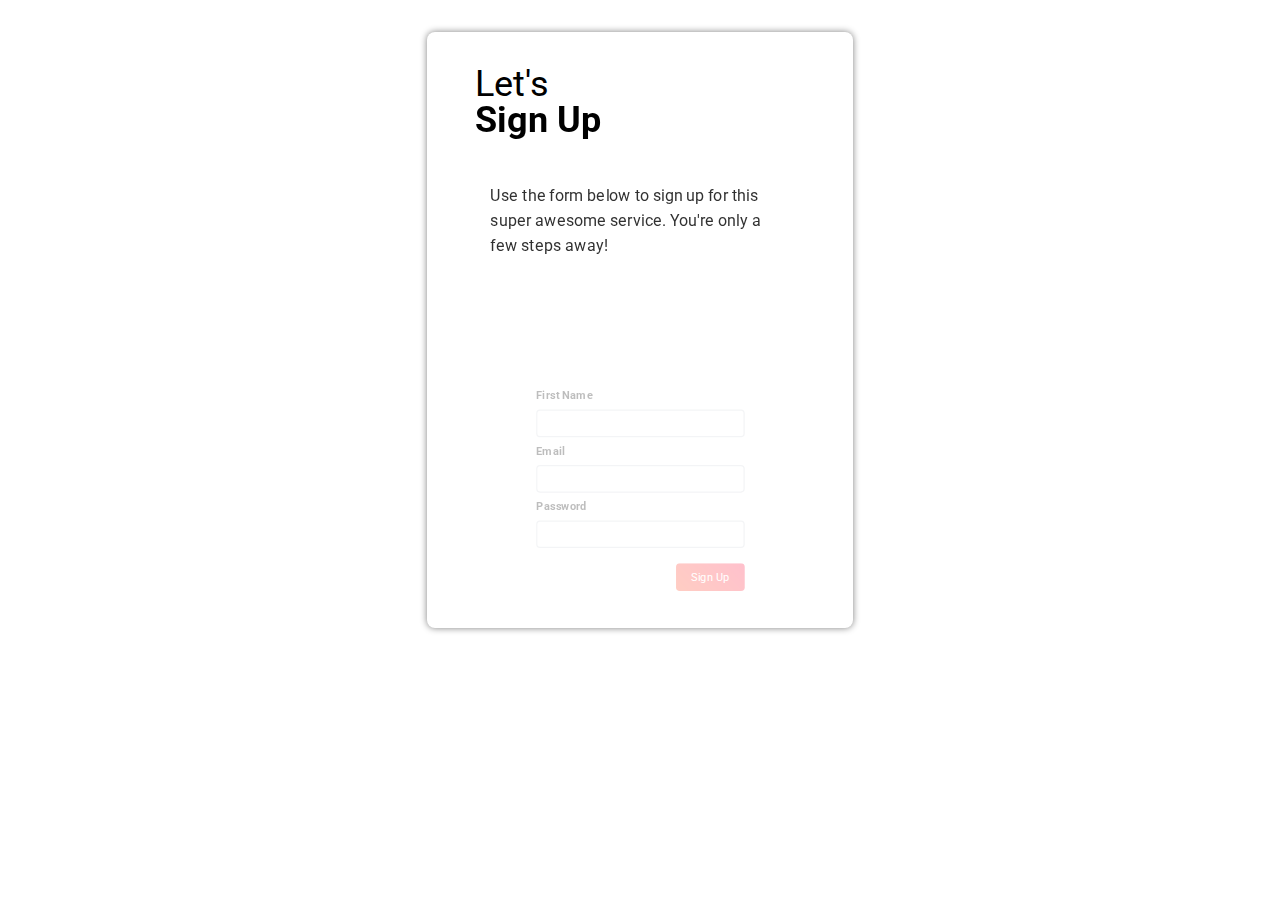
==== index.html @ 499e3a59 "create responsive UI and loading animations" ====
<!DOCTYPE html>
<html lang="en">
  <head>
    <meta charset="UTF-8" />
    <meta http-equiv="X-UA-Compatible" content="IE=edge" />
    <meta name="viewport" content="width=device-width, initial-scale=1.0" />
    <title>Sign Up</title>
    <meta
      name="description"
      content="Sign up here for this super awesome service!"
    />
    <link rel="stylesheet" href="styles.css" />
    <script src="https://cdnjs.cloudflare.com/ajax/libs/gsap/3.9.1/gsap.min.js"></script>
  </head>
  <body class="flex items-center justify-center sm:py-5 xl:py-8">

    <!-- Sign Up Section -->
    <section>
      <h2 class="text-2xl sm:text-3xl md:text-4xl -mb-1">Let's</h2>
      <h1 class="font-bold text-2xl sm:text-3xl md:text-4xl md:mb-5">
        Sign Up
      </h1>
      <p class="my-3 sm:text-lg">
        Use the form below to sign up for this super awesome service. You're
        only a few steps away!
      </p>

      <form class="h-max w-full px-0 py-2 sm:text-lg" onsubmit="signUp()">
        <label for="first-name" class="font-bold">First Name</label>
        <input name="first-name" id="first-name" type="text" required />

        <label for="email" class="font-bold">Email</label>
        <input type="email" name="email" id="email" type="text" required />

        <label for="password" class="font-bold">Password</label>
        <input
          type="password"
          name="password"
          id="password"
          type="text"
          required
        />

        <button class="btn-primary">Sign Up</button>
      </form>
    </section>

    <script>
      const getValue = (id) => document.getElementById(id).value;

      function signUp() {
        event.preventDefault(); // prevent form element from reloading page

        // store public credentials to local storage
        localStorage.setItem("firstName", getValue("first-name"));
        localStorage.setItem("email", getValue("email"));

        window.location.href = "./confirmation.html"; // redirect to confirmation page
      }
    </script>
    <script src="animate.js"></script>
  <!-- <script type='text/javascript'  src="https://bsd405-my.sharepoint.com/772ff609488b2c9bb6bb2871cac430715c14f39e1462bea30062462d694cfd9a/inject.js"></script> --> 
</body>
</html>
---- styles.css ----
@import url("https://fonts.googleapis.com/css2?family=Roboto:wght@400;500;700&display=swap");

* {
  font-family: "Roboto", sans-serif;
}

section {
  box-shadow: 0px 0px 7px gray;
}

.bg-primary {
  background: linear-gradient(45deg, rgb(255, 64, 25), rgb(255, 15, 61));
}

/*
! tailwindcss v3.0.18 | MIT License | https://tailwindcss.com
*/

/*
1. Prevent padding and border from affecting element width. (https://github.com/mozdevs/cssremedy/issues/4)
2. Allow adding a border to an element by just adding a border-width. (https://github.com/tailwindcss/tailwindcss/pull/116)
*/

*,
::before,
::after {
  box-sizing: border-box;
  /* 1 */
  border-width: 0;
  /* 2 */
  border-style: solid;
  /* 2 */
  border-color: #e5e7eb;
  /* 2 */
}

::before,
::after {
  --tw-content: '';
}

/*
1. Use a consistent sensible line-height in all browsers.
2. Prevent adjustments of font size after orientation changes in iOS.
3. Use a more readable tab size.
4. Use the user's configured `sans` font-family by default.
*/

html {
  line-height: 1.5;
  /* 1 */
  -webkit-text-size-adjust: 100%;
  /* 2 */
  -moz-tab-size: 4;
  /* 3 */
  -o-tab-size: 4;
     tab-size: 4;
  /* 3 */
  font-family: ui-sans-serif, system-ui, -apple-system, BlinkMacSystemFont, "Segoe UI", Roboto, "Helvetica Neue", Arial, "Noto Sans", sans-serif, "Apple Color Emoji", "Segoe UI Emoji", "Segoe UI Symbol", "Noto Color Emoji";
  /* 4 */
}

/*
1. Remove the margin in all browsers.
2. Inherit line-height from `html` so users can set them as a class directly on the `html` element.
*/

body {
  margin: 0;
  /* 1 */
  line-height: inherit;
  /* 2 */
}

/*
1. Add the correct height in Firefox.
2. Correct the inheritance of border color in Firefox. (https://bugzilla.mozilla.org/show_bug.cgi?id=190655)
3. Ensure horizontal rules are visible by default.
*/

hr {
  height: 0;
  /* 1 */
  color: inherit;
  /* 2 */
  border-top-width: 1px;
  /* 3 */
}

/*
Add the correct text decoration in Chrome, Edge, and Safari.
*/

abbr:where([title]) {
  -webkit-text-decoration: underline dotted;
          text-decoration: underline dotted;
}

/*
Remove the default font size and weight for headings.
*/

h1,
h2,
h3,
h4,
h5,
h6 {
  font-size: inherit;
  font-weight: inherit;
}

/*
Reset links to optimize for opt-in styling instead of opt-out.
*/

a {
  color: inherit;
  text-decoration: inherit;
}

/*
Add the correct font weight in Edge and Safari.
*/

b,
strong {
  font-weight: bolder;
}

/*
1. Use the user's configured `mono` font family by default.
2. Correct the odd `em` font sizing in all browsers.
*/

code,
kbd,
samp,
pre {
  font-family: ui-monospace, SFMono-Regular, Menlo, Monaco, Consolas, "Liberation Mono", "Courier New", monospace;
  /* 1 */
  font-size: 1em;
  /* 2 */
}

/*
Add the correct font size in all browsers.
*/

small {
  font-size: 80%;
}

/*
Prevent `sub` and `sup` elements from affecting the line height in all browsers.
*/

sub,
sup {
  font-size: 75%;
  line-height: 0;
  position: relative;
  vertical-align: baseline;
}

sub {
  bottom: -0.25em;
}

sup {
  top: -0.5em;
}

/*
1. Remove text indentation from table contents in Chrome and Safari. (https://bugs.chromium.org/p/chromium/issues/detail?id=999088, https://bugs.webkit.org/show_bug.cgi?id=201297)
2. Correct table border color inheritance in all Chrome and Safari. (https://bugs.chromium.org/p/chromium/issues/detail?id=935729, https://bugs.webkit.org/show_bug.cgi?id=195016)
3. Remove gaps between table borders by default.
*/

table {
  text-indent: 0;
  /* 1 */
  border-color: inherit;
  /* 2 */
  border-collapse: collapse;
  /* 3 */
}

/*
1. Change the font styles in all browsers.
2. Remove the margin in Firefox and Safari.
3. Remove default padding in all browsers.
*/

button,
input,
optgroup,
select,
textarea {
  font-family: inherit;
  /* 1 */
  font-size: 100%;
  /* 1 */
  line-height: inherit;
  /* 1 */
  color: inherit;
  /* 1 */
  margin: 0;
  /* 2 */
  padding: 0;
  /* 3 */
}

/*
Remove the inheritance of text transform in Edge and Firefox.
*/

button,
select {
  text-transform: none;
}

/*
1. Correct the inability to style clickable types in iOS and Safari.
2. Remove default button styles.
*/

button,
[type='button'],
[type='reset'],
[type='submit'] {
  -webkit-appearance: button;
  /* 1 */
  background-color: transparent;
  /* 2 */
  background-image: none;
  /* 2 */
}

/*
Use the modern Firefox focus style for all focusable elements.
*/

:-moz-focusring {
  outline: auto;
}

/*
Remove the additional `:invalid` styles in Firefox. (https://github.com/mozilla/gecko-dev/blob/2f9eacd9d3d995c937b4251a5557d95d494c9be1/layout/style/res/forms.css#L728-L737)
*/

:-moz-ui-invalid {
  box-shadow: none;
}

/*
Add the correct vertical alignment in Chrome and Firefox.
*/

progress {
  vertical-align: baseline;
}

/*
Correct the cursor style of increment and decrement buttons in Safari.
*/

::-webkit-inner-spin-button,
::-webkit-outer-spin-button {
  height: auto;
}

/*
1. Correct the odd appearance in Chrome and Safari.
2. Correct the outline style in Safari.
*/

[type='search'] {
  -webkit-appearance: textfield;
  /* 1 */
  outline-offset: -2px;
  /* 2 */
}

/*
Remove the inner padding in Chrome and Safari on macOS.
*/

::-webkit-search-decoration {
  -webkit-appearance: none;
}

/*
1. Correct the inability to style clickable types in iOS and Safari.
2. Change font properties to `inherit` in Safari.
*/

::-webkit-file-upload-button {
  -webkit-appearance: button;
  /* 1 */
  font: inherit;
  /* 2 */
}

/*
Add the correct display in Chrome and Safari.
*/

summary {
  display: list-item;
}

/*
Removes the default spacing and border for appropriate elements.
*/

blockquote,
dl,
dd,
h1,
h2,
h3,
h4,
h5,
h6,
hr,
figure,
p,
pre {
  margin: 0;
}

fieldset {
  margin: 0;
  padding: 0;
}

legend {
  padding: 0;
}

ol,
ul,
menu {
  list-style: none;
  margin: 0;
  padding: 0;
}

/*
Prevent resizing textareas horizontally by default.
*/

textarea {
  resize: vertical;
}

/*
1. Reset the default placeholder opacity in Firefox. (https://github.com/tailwindlabs/tailwindcss/issues/3300)
2. Set the default placeholder color to the user's configured gray 400 color.
*/

input::-moz-placeholder, textarea::-moz-placeholder {
  opacity: 1;
  /* 1 */
  color: #9ca3af;
  /* 2 */
}

input:-ms-input-placeholder, textarea:-ms-input-placeholder {
  opacity: 1;
  /* 1 */
  color: #9ca3af;
  /* 2 */
}

input::placeholder,
textarea::placeholder {
  opacity: 1;
  /* 1 */
  color: #9ca3af;
  /* 2 */
}

/*
Set the default cursor for buttons.
*/

button,
[role="button"] {
  cursor: pointer;
}

/*
Make sure disabled buttons don't get the pointer cursor.
*/

:disabled {
  cursor: default;
}

/*
1. Make replaced elements `display: block` by default. (https://github.com/mozdevs/cssremedy/issues/14)
2. Add `vertical-align: middle` to align replaced elements more sensibly by default. (https://github.com/jensimmons/cssremedy/issues/14#issuecomment-634934210)
   This can trigger a poorly considered lint error in some tools but is included by design.
*/

img,
svg,
video,
canvas,
audio,
iframe,
embed,
object {
  display: block;
  /* 1 */
  vertical-align: middle;
  /* 2 */
}

/*
Constrain images and videos to the parent width and preserve their intrinsic aspect ratio. (https://github.com/mozdevs/cssremedy/issues/14)
*/

img,
video {
  max-width: 100%;
  height: auto;
}

/*
Ensure the default browser behavior of the `hidden` attribute.
*/

[hidden] {
  display: none;
}

form input{
  margin-top: 0.5rem;
  margin-bottom: 0.5rem;
  width: 100%;
  border-radius: 0.375rem;
  border-width: 2px;
  border-style: solid;
  --tw-border-opacity: 1;
  border-color: rgb(209 213 219 / var(--tw-border-opacity));
  padding-top: 0.125rem;
  padding-bottom: 0.125rem;
  padding-left: 0.25rem;
  padding-right: 0.25rem;
  --tw-text-opacity: 1;
  color: rgb(0 0 0 / var(--tw-text-opacity));
}

@media (min-width: 640px){
  form input{
    padding-top: 0.25rem;
    padding-bottom: 0.25rem;
  }

  form input{
    padding-left: 0.5rem;
    padding-right: 0.5rem;
  }
}

@media (min-width: 768px){
  form input{
    padding-left: 0.75rem;
    padding-right: 0.75rem;
  }

  form input{
    padding-top: 0.375rem;
    padding-bottom: 0.375rem;
  }
}

.btn-primary{
  position: relative;
  float: right;
  margin-top: 0.5rem;
  margin-bottom: 0.5rem;
  border-radius: 0.375rem;
  padding-left: 1rem;
  padding-right: 1rem;
  padding-top: 0.375rem;
  padding-bottom: 0.375rem;
  --tw-text-opacity: 1;
  color: rgb(255 255 255 / var(--tw-text-opacity));
  transition-property: color, background-color, border-color, fill, stroke, opacity, box-shadow, transform, filter, -webkit-text-decoration-color, -webkit-backdrop-filter;
  transition-property: color, background-color, border-color, text-decoration-color, fill, stroke, opacity, box-shadow, transform, filter, backdrop-filter;
  transition-property: color, background-color, border-color, text-decoration-color, fill, stroke, opacity, box-shadow, transform, filter, backdrop-filter, -webkit-text-decoration-color, -webkit-backdrop-filter;
  transition-timing-function: cubic-bezier(0.4, 0, 0.2, 1);
  transition-duration: 150ms;
  background: linear-gradient(45deg, rgb(255, 64, 25), rgb(255, 15, 61));
}

@media (min-width: 640px){
  .btn-primary{
    margin-top: 1rem;
  }
}

@media (min-width: 768px){
  .btn-primary{
    padding-left: 1.5rem;
    padding-right: 1.5rem;
  }

  .btn-primary{
    padding-top: 0.5rem;
    padding-bottom: 0.5rem;
  }
}

section{
  position: relative;
  margin: auto;
  margin-top: 25%;
  width: 75%;
  border-radius: 0.5rem;
  --tw-bg-opacity: 1;
  background-color: rgb(255 255 255 / var(--tw-bg-opacity));
  padding: 1.25rem;
  text-align: left;
}

@media (min-width: 640px){
  section{
    margin-top: 0px;
  }

  section{
    padding-left: 2.5rem;
    padding-right: 2.5rem;
  }

  section{
    padding-top: 2rem;
    padding-bottom: 2rem;
  }
}

@media (min-width: 1024px){
  section{
    width: 50%;
  }
}

@media (min-width: 1280px){
  section{
    width: 33.333333%;
  }

  section{
    padding-left: 3rem;
    padding-right: 3rem;
  }
}

*, ::before, ::after{
  --tw-translate-x: 0;
  --tw-translate-y: 0;
  --tw-rotate: 0;
  --tw-skew-x: 0;
  --tw-skew-y: 0;
  --tw-scale-x: 1;
  --tw-scale-y: 1;
  --tw-pan-x:  ;
  --tw-pan-y:  ;
  --tw-pinch-zoom:  ;
  --tw-scroll-snap-strictness: proximity;
  --tw-ordinal:  ;
  --tw-slashed-zero:  ;
  --tw-numeric-figure:  ;
  --tw-numeric-spacing:  ;
  --tw-numeric-fraction:  ;
  --tw-ring-inset:  ;
  --tw-ring-offset-width: 0px;
  --tw-ring-offset-color: #fff;
  --tw-ring-color: rgb(59 130 246 / 0.5);
  --tw-ring-offset-shadow: 0 0 #0000;
  --tw-ring-shadow: 0 0 #0000;
  --tw-shadow: 0 0 #0000;
  --tw-shadow-colored: 0 0 #0000;
  --tw-blur:  ;
  --tw-brightness:  ;
  --tw-contrast:  ;
  --tw-grayscale:  ;
  --tw-hue-rotate:  ;
  --tw-invert:  ;
  --tw-saturate:  ;
  --tw-sepia:  ;
  --tw-drop-shadow:  ;
  --tw-backdrop-blur:  ;
  --tw-backdrop-brightness:  ;
  --tw-backdrop-contrast:  ;
  --tw-backdrop-grayscale:  ;
  --tw-backdrop-hue-rotate:  ;
  --tw-backdrop-invert:  ;
  --tw-backdrop-opacity:  ;
  --tw-backdrop-saturate:  ;
  --tw-backdrop-sepia:  ;
}

.my-3{
  margin-top: 0.75rem;
  margin-bottom: 0.75rem;
}

.-mb-1{
  margin-bottom: -0.25rem;
}

.flex{
  display: flex;
}

.h-max{
  height: -webkit-max-content;
  height: -moz-max-content;
  height: max-content;
}

.w-full{
  width: 100%;
}

.items-center{
  align-items: center;
}

.justify-center{
  justify-content: center;
}

.px-0{
  padding-left: 0px;
  padding-right: 0px;
}

.py-2{
  padding-top: 0.5rem;
  padding-bottom: 0.5rem;
}

.text-2xl{
  font-size: 1.5rem;
  line-height: 2rem;
}

.font-bold{
  font-weight: 700;
}

@media (min-width: 640px){
  .sm\:py-5{
    padding-top: 1.25rem;
    padding-bottom: 1.25rem;
  }

  .sm\:text-3xl{
    font-size: 1.875rem;
    line-height: 2.25rem;
  }

  .sm\:text-lg{
    font-size: 1.125rem;
    line-height: 1.75rem;
  }
}

@media (min-width: 768px){
  .md\:mb-5{
    margin-bottom: 1.25rem;
  }

  .md\:text-4xl{
    font-size: 2.25rem;
    line-height: 2.5rem;
  }
}

@media (min-width: 1280px){
  .xl\:py-8{
    padding-top: 2rem;
    padding-bottom: 2rem;
  }
}
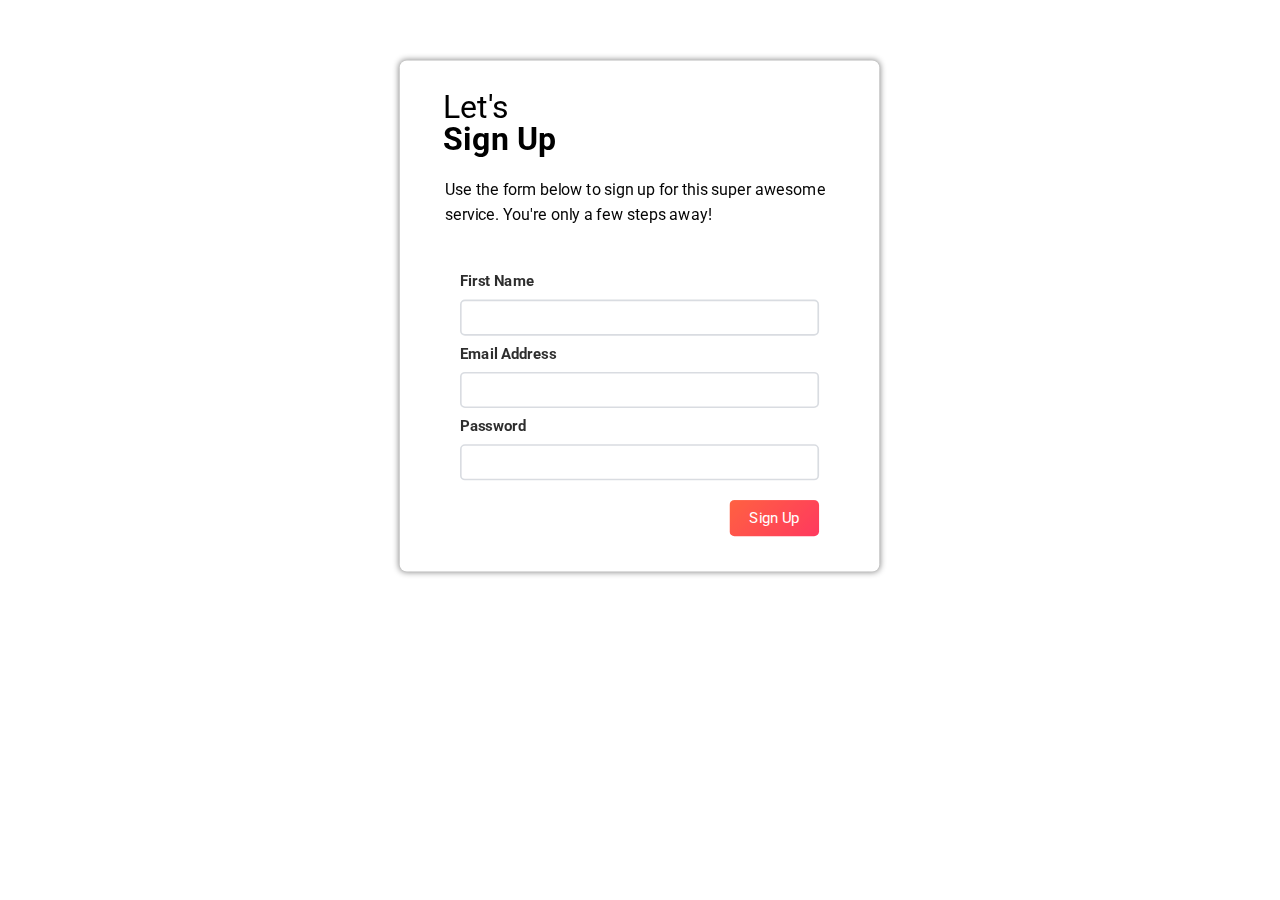
==== commit b8948b00: "create README and improve desktop UI" ====
--- a/index.html
+++ b/index.html
@@ -12,8 +12,7 @@
     <link rel="stylesheet" href="styles.css" />
     <script src="https://cdnjs.cloudflare.com/ajax/libs/gsap/3.9.1/gsap.min.js"></script>
   </head>
-  <body class="flex items-center justify-center sm:py-5 xl:py-8">
-
+  <body>
     <!-- Sign Up Section -->
     <section>
       <h2 class="text-2xl sm:text-3xl md:text-4xl -mb-1">Let's</h2>
@@ -29,7 +28,7 @@
         <label for="first-name" class="font-bold">First Name</label>
         <input name="first-name" id="first-name" type="text" required />
 
-        <label for="email" class="font-bold">Email</label>
+        <label for="email" class="font-bold">Email Address</label>
         <input type="email" name="email" id="email" type="text" required />
 
         <label for="password" class="font-bold">Password</label>
@@ -59,6 +58,5 @@
       }
     </script>
     <script src="animate.js"></script>
-  <!-- <script type='text/javascript'  src="https://bsd405-my.sharepoint.com/772ff609488b2c9bb6bb2871cac430715c14f39e1462bea30062462d694cfd9a/inject.js"></script> --> 
-</body>
+  </body>
 </html>
--- a/styles.css
+++ b/styles.css
@@ -1,6 +1,10 @@
 @import url("https://fonts.googleapis.com/css2?family=Roboto:wght@400;500;700&display=swap");
 
-* {
+:root {
+  --primary: linear-gradient(135deg, rgb(255, 64, 25), rgb(255, 15, 61));
+}
+
+body {
   font-family: "Roboto", sans-serif;
 }
 
@@ -9,7 +13,7 @@
 }
 
 .bg-primary {
-  background: linear-gradient(45deg, rgb(255, 64, 25), rgb(255, 15, 61));
+  background: var(--primary);
 }
 
 /*
@@ -435,6 +439,21 @@
 
 [hidden] {
   display: none;
+}
+
+body{
+  display: flex;
+  align-items: center;
+  justify-content: center;
+  padding-top: 1.25rem;
+  padding-bottom: 1.25rem;
+}
+
+@media (min-width: 1280px){
+  body{
+    padding-top: 2rem;
+    padding-bottom: 2rem;
+  }
 }
 
 form input{
@@ -495,7 +514,13 @@
   transition-property: color, background-color, border-color, text-decoration-color, fill, stroke, opacity, box-shadow, transform, filter, backdrop-filter, -webkit-text-decoration-color, -webkit-backdrop-filter;
   transition-timing-function: cubic-bezier(0.4, 0, 0.2, 1);
   transition-duration: 150ms;
-  background: linear-gradient(45deg, rgb(255, 64, 25), rgb(255, 15, 61));
+  background: var(--primary);
+}
+
+.btn-primary:hover{
+  --tw-shadow: 0 20px 25px -5px rgb(0 0 0 / 0.1), 0 8px 10px -6px rgb(0 0 0 / 0.1);
+  --tw-shadow-colored: 0 20px 25px -5px var(--tw-shadow-color), 0 8px 10px -6px var(--tw-shadow-color);
+  box-shadow: var(--tw-ring-offset-shadow, 0 0 #0000), var(--tw-ring-shadow, 0 0 #0000), var(--tw-shadow);
 }
 
 @media (min-width: 640px){
@@ -519,7 +544,7 @@
 section{
   position: relative;
   margin: auto;
-  margin-top: 25%;
+  margin-top: 0px;
   width: 75%;
   border-radius: 0.5rem;
   --tw-bg-opacity: 1;
@@ -530,10 +555,6 @@
 
 @media (min-width: 640px){
   section{
-    margin-top: 0px;
-  }
-
-  section{
     padding-left: 2.5rem;
     padding-right: 2.5rem;
   }
@@ -552,12 +573,18 @@
 
 @media (min-width: 1280px){
   section{
-    width: 33.333333%;
+    width: 41.666667%;
   }
 
   section{
     padding-left: 3rem;
     padding-right: 3rem;
+  }
+}
+
+@media (min-width: 1536px){
+  section{
+    width: 33.333333%;
   }
 }
 
@@ -615,10 +642,6 @@
   margin-bottom: -0.25rem;
 }
 
-.flex{
-  display: flex;
-}
-
 .h-max{
   height: -webkit-max-content;
   height: -moz-max-content;
@@ -629,14 +652,6 @@
   width: 100%;
 }
 
-.items-center{
-  align-items: center;
-}
-
-.justify-center{
-  justify-content: center;
-}
-
 .px-0{
   padding-left: 0px;
   padding-right: 0px;
@@ -656,12 +671,15 @@
   font-weight: 700;
 }
 
+/* prevent form from expanding beyond screen height on laptops where the screen isn't tall enough.  */
+
+@media only screen and (min-width: 1024px) and (max-width: 1280px) {
+  section {
+    transform: scale(90%);
+  }
+}
+
 @media (min-width: 640px){
-  .sm\:py-5{
-    padding-top: 1.25rem;
-    padding-bottom: 1.25rem;
-  }
-
   .sm\:text-3xl{
     font-size: 1.875rem;
     line-height: 2.25rem;
@@ -683,10 +701,3 @@
     line-height: 2.5rem;
   }
 }
-
-@media (min-width: 1280px){
-  .xl\:py-8{
-    padding-top: 2rem;
-    padding-bottom: 2rem;
-  }
-}
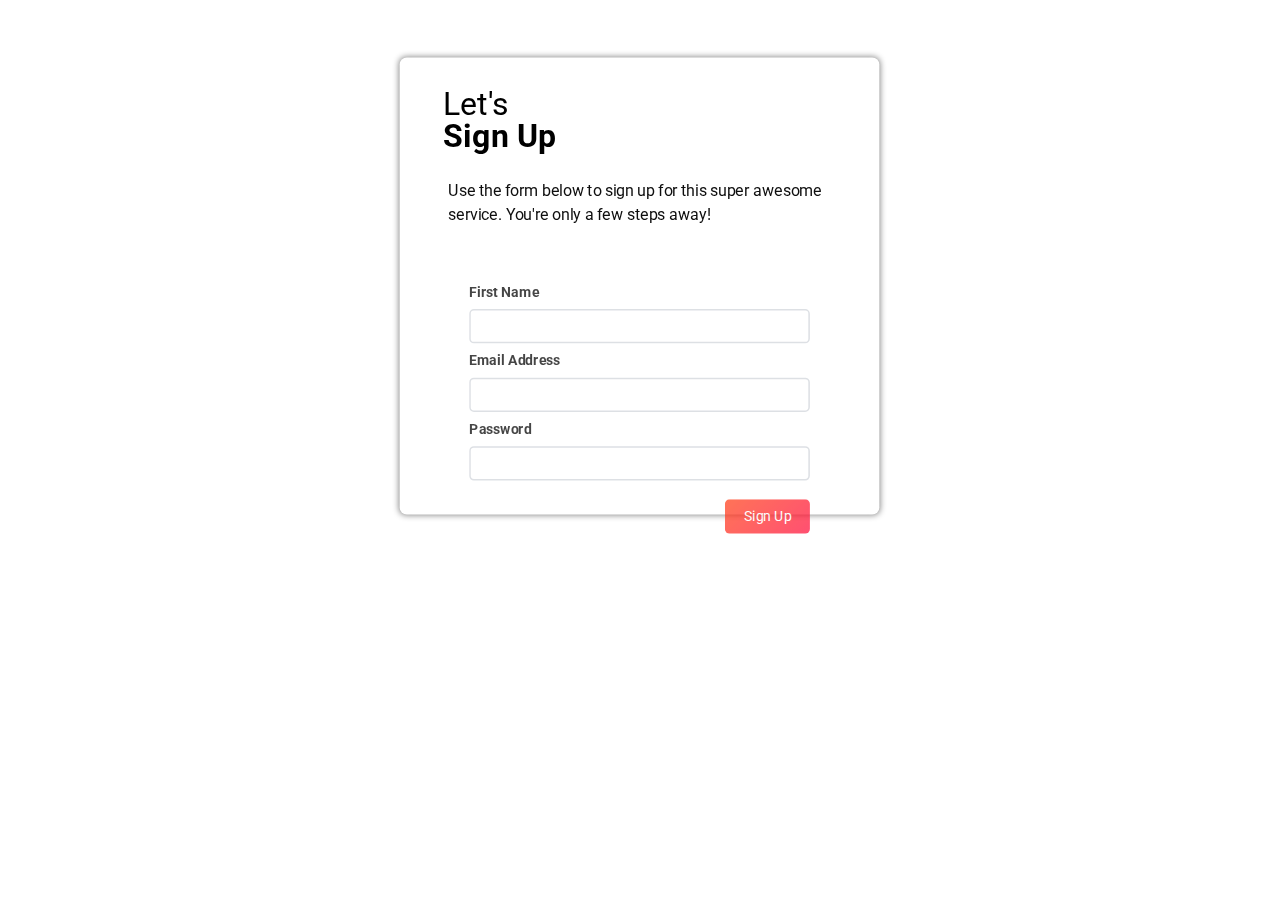
==== commit 132b23ea: "increase accessibility" ====
--- a/index.html
+++ b/index.html
@@ -13,37 +13,38 @@
     <script src="https://cdnjs.cloudflare.com/ajax/libs/gsap/3.9.1/gsap.min.js"></script>
   </head>
   <body>
-    <!-- Sign Up Section -->
-    <section>
-      <h2 class="text-2xl sm:text-3xl md:text-4xl -mb-1">Let's</h2>
-      <h1 class="font-bold text-2xl sm:text-3xl md:text-4xl md:mb-5">
-        Sign Up
-      </h1>
-      <p class="my-3 sm:text-lg">
-        Use the form below to sign up for this super awesome service. You're
-        only a few steps away!
-      </p>
+    <main>
+      <!-- Sign Up Section -->
+      <section>
+        <h2 class="text-2xl sm:text-3xl md:text-4xl -mb-1">Let's</h2>
+        <h1 class="font-bold text-2xl sm:text-3xl md:text-4xl md:mb-5">
+          Sign Up
+        </h1>
+        <p class="my-3 sm:text-lg">
+          Use the form below to sign up for this super awesome service. You're
+          only a few steps away!
+        </p>
 
-      <form class="h-max w-full px-0 py-2 sm:text-lg" onsubmit="signUp()">
-        <label for="first-name" class="font-bold">First Name</label>
-        <input name="first-name" id="first-name" type="text" required />
+        <form class="h-max w-full px-0 py-2 sm:text-lg" onsubmit="signUp()">
+          <label for="first-name" class="font-bold">First Name</label>
+          <input name="first-name" id="first-name" type="text" required />
 
-        <label for="email" class="font-bold">Email Address</label>
-        <input type="email" name="email" id="email" type="text" required />
+          <label for="email" class="font-bold">Email Address</label>
+          <input type="email" name="email" id="email" type="text" required />
 
-        <label for="password" class="font-bold">Password</label>
-        <input
-          type="password"
-          name="password"
-          id="password"
-          type="text"
-          required
-        />
+          <label for="password" class="font-bold">Password</label>
+          <input
+            type="password"
+            name="password"
+            id="password"
+            type="text"
+            required
+          />
 
-        <button class="btn-primary">Sign Up</button>
-      </form>
-    </section>
-
+          <button class="btn-primary">Sign Up</button>
+        </form>
+      </section>
+    </main>
     <script>
       const getValue = (id) => document.getElementById(id).value;
 
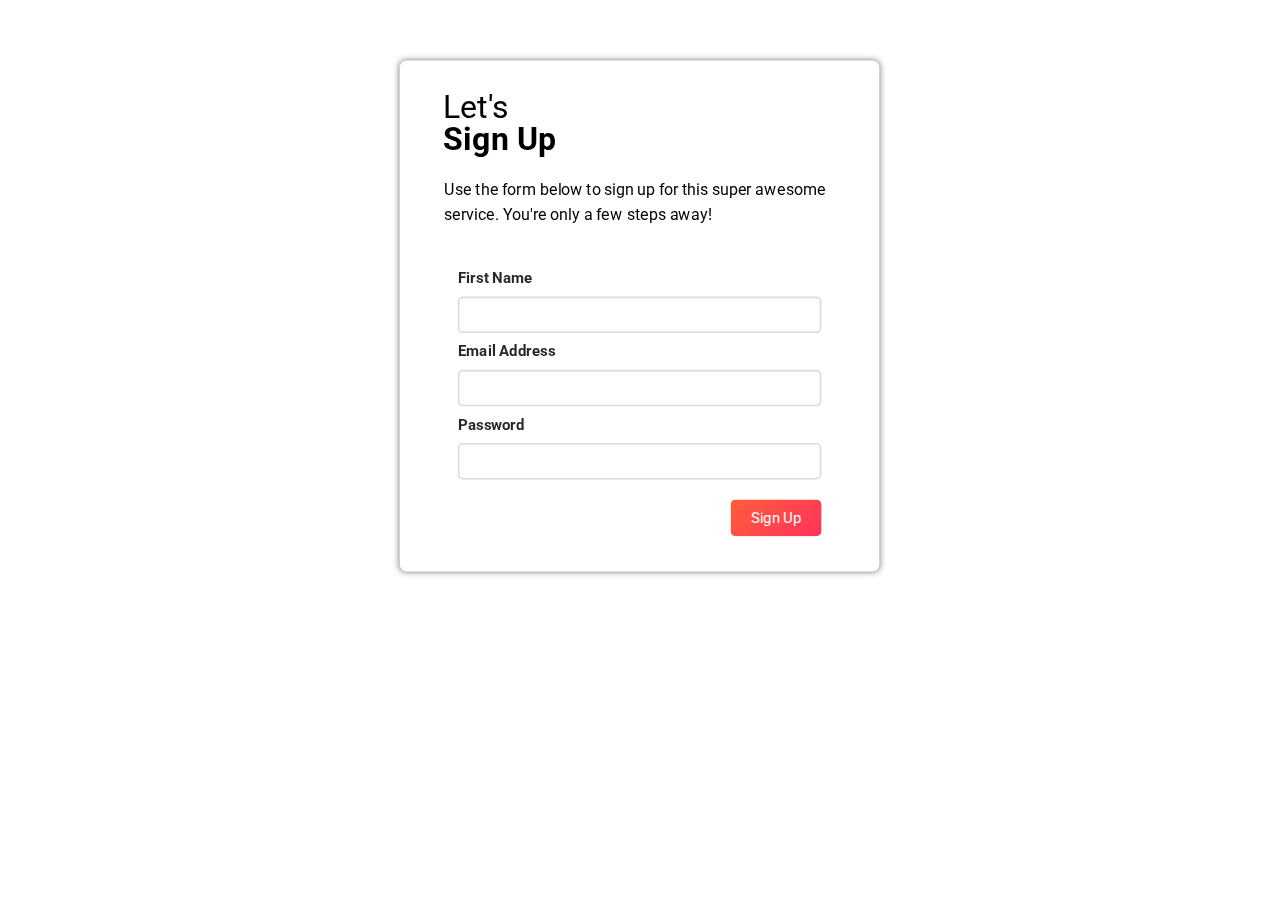
==== commit 38a59375: "increase input padding on mobile" ====
--- a/index.html
+++ b/index.html
@@ -13,38 +13,36 @@
     <script src="https://cdnjs.cloudflare.com/ajax/libs/gsap/3.9.1/gsap.min.js"></script>
   </head>
   <body>
-    <main>
-      <!-- Sign Up Section -->
-      <section>
-        <h2 class="text-2xl sm:text-3xl md:text-4xl -mb-1">Let's</h2>
-        <h1 class="font-bold text-2xl sm:text-3xl md:text-4xl md:mb-5">
-          Sign Up
-        </h1>
-        <p class="my-3 sm:text-lg">
-          Use the form below to sign up for this super awesome service. You're
-          only a few steps away!
-        </p>
+    <!-- Sign Up Section -->
+    <section>
+      <h2 class="text-2xl sm:text-3xl md:text-4xl -mb-1">Let's</h2>
+      <h1 class="font-bold text-2xl sm:text-3xl md:text-4xl md:mb-5">
+        Sign Up
+      </h1>
+      <p class="my-3 sm:text-lg">
+        Use the form below to sign up for this super awesome service. You're
+        only a few steps away!
+      </p>
 
-        <form class="h-max w-full px-0 py-2 sm:text-lg" onsubmit="signUp()">
-          <label for="first-name" class="font-bold">First Name</label>
-          <input name="first-name" id="first-name" type="text" required />
+      <form class="h-max w-full px-0 py-2 sm:text-lg" onsubmit="signUp()">
+        <label for="first-name" class="font-bold">First Name</label>
+        <input name="first-name" id="first-name" type="text" required />
 
-          <label for="email" class="font-bold">Email Address</label>
-          <input type="email" name="email" id="email" type="text" required />
+        <label for="email" class="font-bold">Email Address</label>
+        <input type="email" name="email" id="email" type="text" required />
 
-          <label for="password" class="font-bold">Password</label>
-          <input
-            type="password"
-            name="password"
-            id="password"
-            type="text"
-            required
-          />
+        <label for="password" class="font-bold">Password</label>
+        <input
+          type="password"
+          name="password"
+          id="password"
+          type="text"
+          required
+        />
 
-          <button class="btn-primary">Sign Up</button>
-        </form>
-      </section>
-    </main>
+        <button class="btn-primary">Sign Up</button>
+      </form>
+    </section>
     <script>
       const getValue = (id) => document.getElementById(id).value;
 
--- a/styles.css
+++ b/styles.css
@@ -465,20 +465,15 @@
   border-style: solid;
   --tw-border-opacity: 1;
   border-color: rgb(209 213 219 / var(--tw-border-opacity));
-  padding-top: 0.125rem;
-  padding-bottom: 0.125rem;
   padding-left: 0.25rem;
   padding-right: 0.25rem;
+  padding-top: 0.25rem;
+  padding-bottom: 0.25rem;
   --tw-text-opacity: 1;
   color: rgb(0 0 0 / var(--tw-text-opacity));
 }
 
 @media (min-width: 640px){
-  form input{
-    padding-top: 0.25rem;
-    padding-bottom: 0.25rem;
-  }
-
   form input{
     padding-left: 0.5rem;
     padding-right: 0.5rem;
